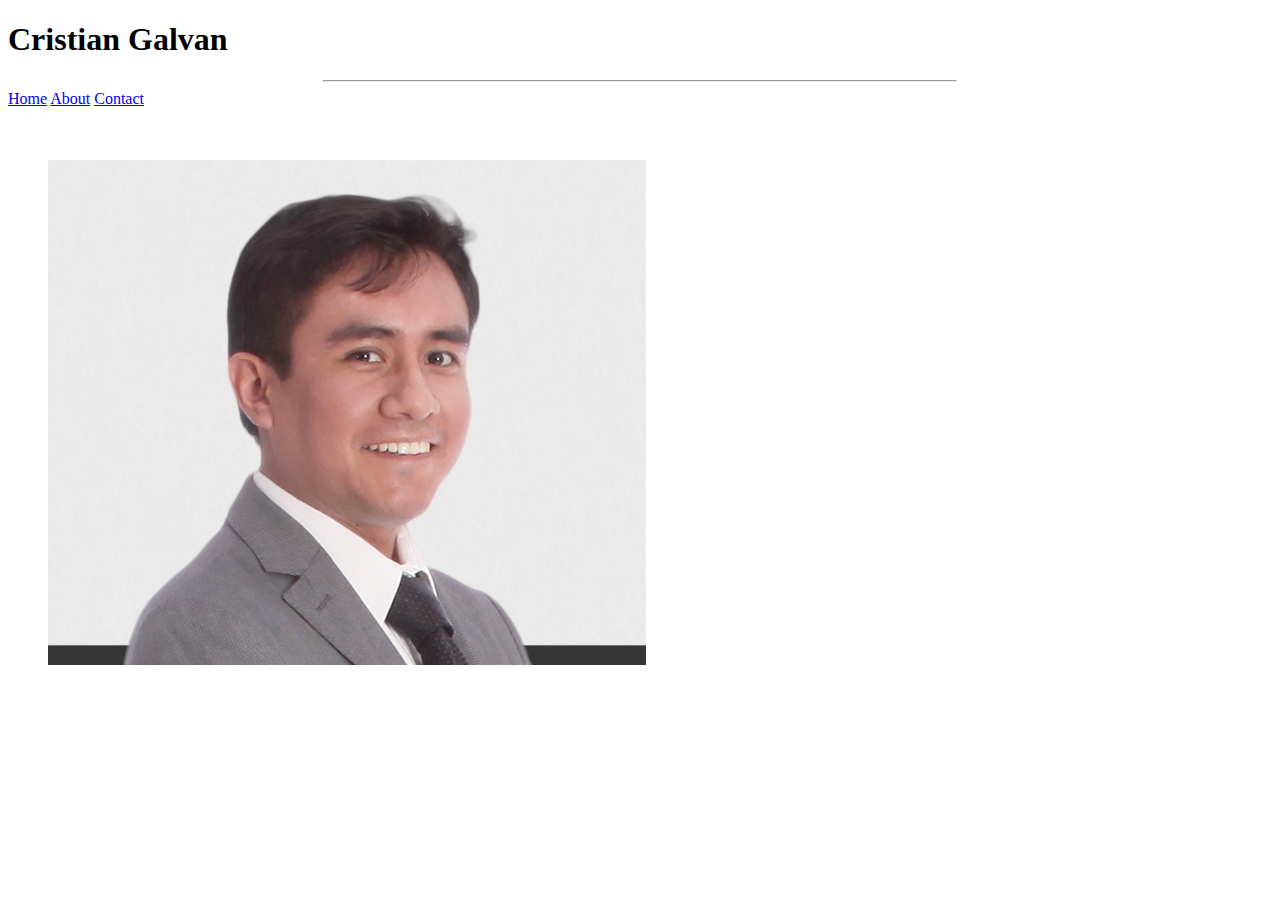
==== lab1/index.html @ dcab1f08 "Lab1" ====
<!DOCTYPE html>
<html>
<!--

First Website
and comment
in html
(comments can span multiple lines)

-->

<!-- This is the head -->
<!-- All styles and javascript go inside the head -->
    <head>
        <meta charset="utf=8"/>
        <title>Lab 1: Cristian Galvan's Portfolio</title>
    </head>
<!-- closing head -->

    <!-- This is the body -->
    <!-- This is where we place the content of our website -->
    <body>
        
        <header>
            <h1>Cristian Galvan</h1>
        </header>
        <hr width = "50%"/>
        <nav>
            <a href="index.html">Home</a>
            <a href="about.html">About</a>
            <a href="contact.html">Contact</a>
        </nav>
        <br /><br />
        <main>
             <figure>
                 <img src="img/juan_doe.png" alt="Cristian Galvan's picture">
            </figure>
        </main>
        <div>
            
        </div>
        <!-- This is the footer -->
        <!-- The footer goes inside the body but not always -->
        <footer>
            
            
        </footer>
        <!-- closing footer -->
        
    </body>
    <!-- closing body -->

</html>
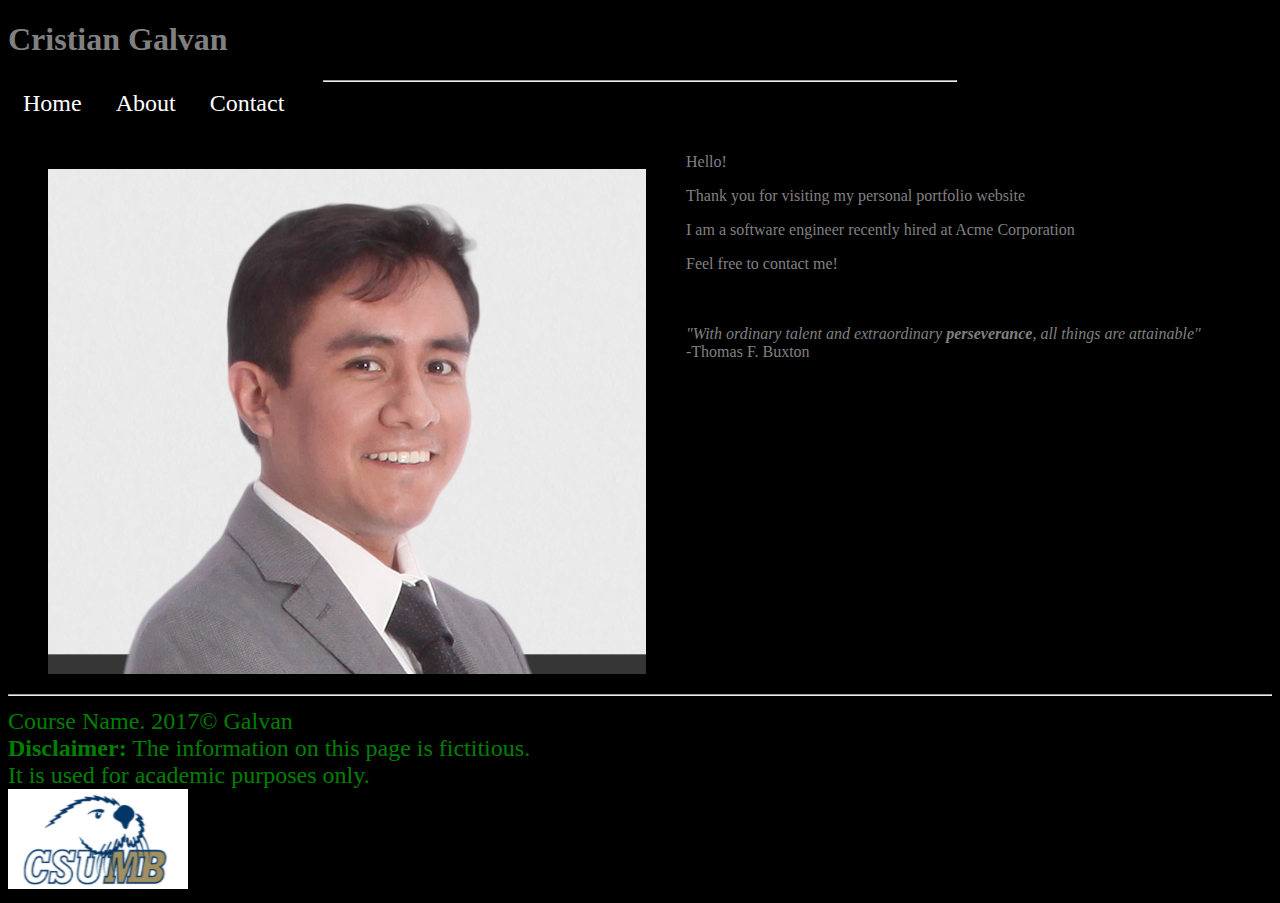
==== commit 8a54eb10: "update css and about" ====
--- a/lab1/index.html
+++ b/lab1/index.html
@@ -14,6 +14,7 @@
     <head>
         <meta charset="utf=8"/>
         <title>Lab 1: Cristian Galvan's Portfolio</title>
+        <link href="css/styles.css" rel="stylesheet" type="text/css"/> 
     </head>
 <!-- closing head -->
 
@@ -32,9 +33,18 @@
         </nav>
         <br /><br />
         <main>
-             <figure>
+             <figure id="me">
                  <img src="img/juan_doe.png" alt="Cristian Galvan's picture">
             </figure>
+            <div id="welcomeText">
+                Hello! <br/>
+            <p>Thank you for visiting my personal portfolio website</p>
+            <p>I am a software engineer recently hired at Acme Corporation</p>
+            <p>Feel free to contact me!</p>
+            <br/> <br/> 
+            <em>"With ordinary talent and extraordinary  <strong> perseverance</strong>, all things 
+            are attainable"</em> <br/> -Thomas F. Buxton
+            </div>
         </main>
         <div>
             
@@ -42,7 +52,10 @@
         <!-- This is the footer -->
         <!-- The footer goes inside the body but not always -->
         <footer>
-            
+            <hr>
+            Course Name. 2017&copy; Galvan <br />
+            <strong>Disclaimer:</strong> The information on this page is fictitious. <br />
+            It is used for academic purposes only. <br><img src="img/csumb_logo.jpg" alt="csumb">
             
         </footer>
         <!-- closing footer -->
--- a/lab1/css/styles.css
+++ b/lab1/css/styles.css
@@ -0,0 +1,71 @@
+ body {
+            background-color:black;
+            color:gray;
+            text-align:center;
+        }
+        
+        header, nav, main, footer {
+            text-align: left;
+            
+            
+        }
+        #content {
+            margin:0 auto;
+            width:600px;
+        }
+        table {
+            margin:0 auto;
+        }
+       nav a {
+            padding-bottom:4px;
+            padding: 15px;
+            font-size: 1.5em;
+            color: white;
+            text-decoration:none;
+        }
+        nav a:hover {
+            border-bottom:2px orange solid;
+            
+            font-size: 2em;
+            transition: .9s;
+        }
+        #me {
+           border-radius: 40px; 
+            
+        }
+        #csumb {
+            width:500px;
+        }
+        figure,div {
+            float:center;
+        }
+        #me, #welcomeText {
+            float:left;
+            
+        }
+        footer {
+            clear:left;
+            color:green;
+            font-size:1.5em;
+        }
+        td {
+            padding-right: 10px;
+            font-size: 1.3em;
+            
+        }
+        td strong {
+            color:orange;
+        }
+        #table-header {
+            background-color: #351a00;
+        }
+        .table-row {
+            background-color:#753900;
+        }
+        ul {
+            text-align:left;
+            padding-left: 200px;
+        }
+        .hobby {
+            color:yellow;
+        }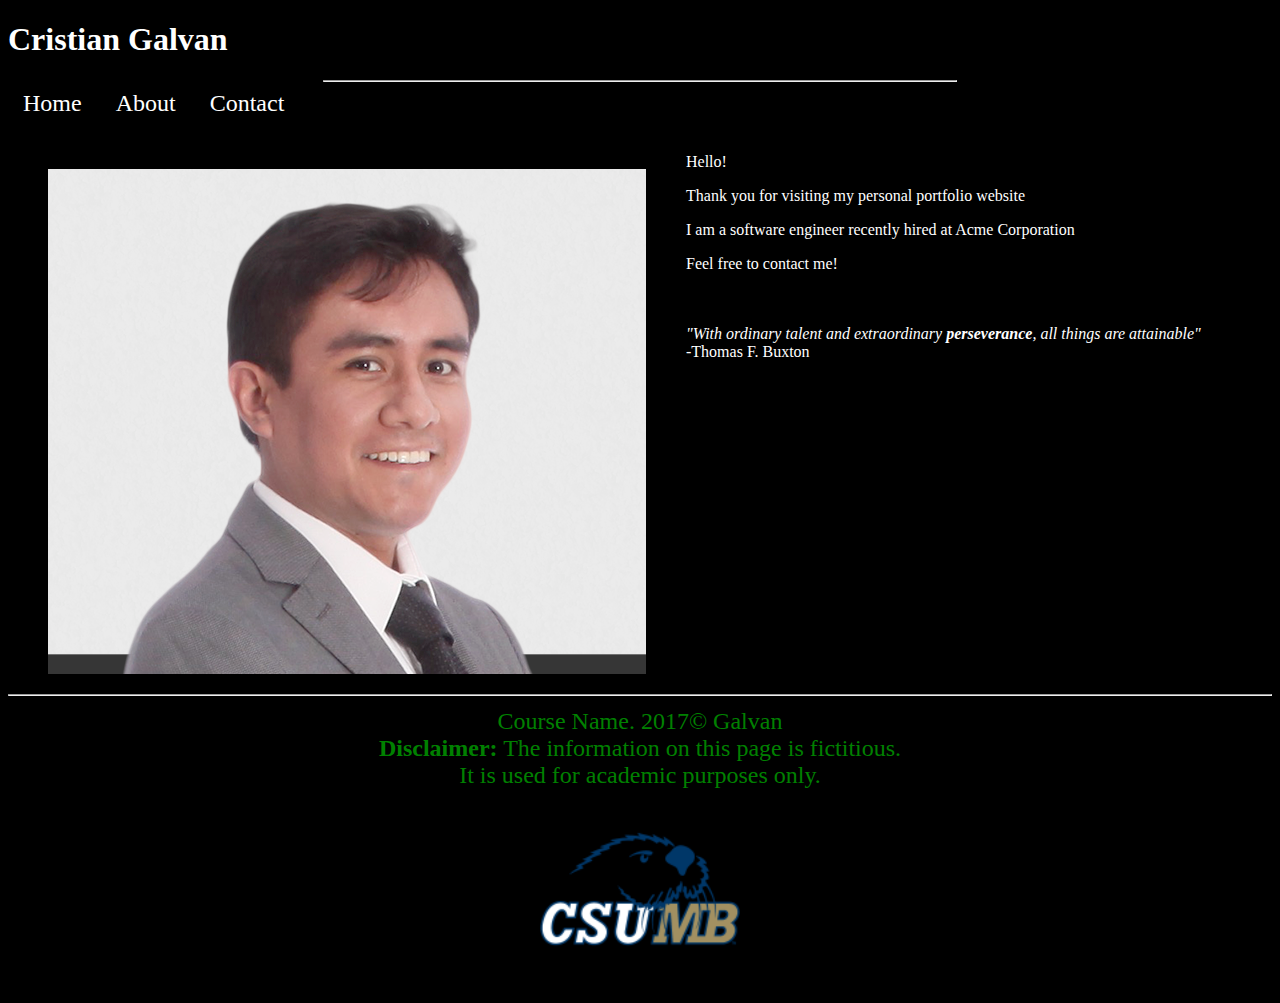
==== commit b05f7f9c: "update css" ====
--- a/lab1/index.html
+++ b/lab1/index.html
@@ -55,7 +55,7 @@
             <hr>
             Course Name. 2017&copy; Galvan <br />
             <strong>Disclaimer:</strong> The information on this page is fictitious. <br />
-            It is used for academic purposes only. <br><img src="img/csumb_logo.jpg" alt="csumb">
+            It is used for academic purposes only. <br><img src="img/csumb-logo.png" id="csumb">
             
         </footer>
         <!-- closing footer -->
--- a/lab1/css/styles.css
+++ b/lab1/css/styles.css
@@ -1,21 +1,22 @@
  body {
             background-color:black;
-            color:gray;
+            color:white;
             text-align:center;
         }
         
-        header, nav, main, footer {
+        header, nav, main {
             text-align: left;
             
             
+        }
+        footer{
+            margin:0 auto;
         }
         #content {
             margin:0 auto;
             width:600px;
         }
-        table {
-            margin:0 auto;
-        }
+        
        nav a {
             padding-bottom:4px;
             padding: 15px;
@@ -29,12 +30,10 @@
             font-size: 2em;
             transition: .9s;
         }
-        #me {
-           border-radius: 40px; 
-            
-        }
+        
         #csumb {
-            width:500px;
+            width:200px;
+            height:150;
         }
         figure,div {
             float:center;
@@ -59,8 +58,8 @@
         #table-header {
             background-color: #351a00;
         }
-        .table-row {
-            background-color:#753900;
+        tr strong {
+            background-color:yellow;
         }
         ul {
             text-align:left;
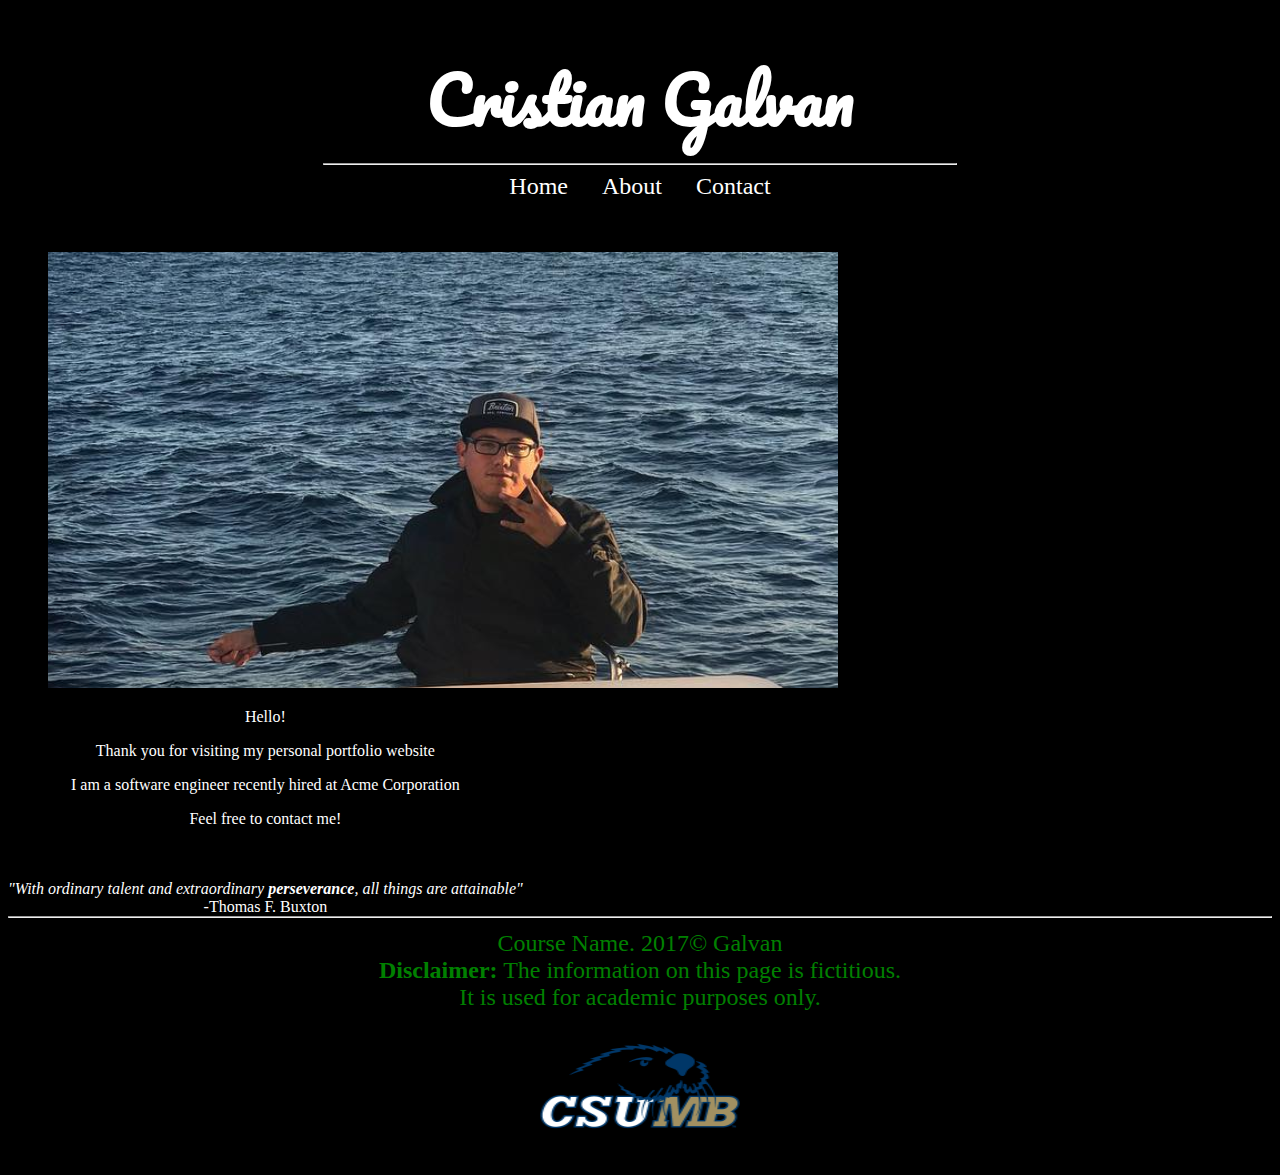
==== commit aee9728f: "Last commit" ====
--- a/lab1/index.html
+++ b/lab1/index.html
@@ -14,7 +14,9 @@
     <head>
         <meta charset="utf=8"/>
         <title>Lab 1: Cristian Galvan's Portfolio</title>
-        <link href="css/styles.css" rel="stylesheet" type="text/css"/> 
+        <link href="css/styles.css" rel="stylesheet" type="text/css"/>
+        <link href="https://fonts.googleapis.com/css?family=Pacifico" rel="stylesheet">
+
     </head>
 <!-- closing head -->
 
@@ -34,7 +36,7 @@
         <br /><br />
         <main>
              <figure id="me">
-                 <img src="img/juan_doe.png" alt="Cristian Galvan's picture">
+                 <img src="img/cristian.png" alt="Cristian Galvan's picture">
             </figure>
             <div id="welcomeText">
                 Hello! <br/>
--- a/lab1/css/styles.css
+++ b/lab1/css/styles.css
@@ -4,17 +4,17 @@
             text-align:center;
         }
         
-        header, nav, main {
-            text-align: left;
-            
+        header, nav, main,footer{
+            text-align: center;
+            margin:0 auto;
+
             
         }
-        footer{
-            margin:0 auto;
-        }
+       
         #content {
             margin:0 auto;
             width:600px;
+            float:left;
         }
         
        nav a {
@@ -33,10 +33,10 @@
         
         #csumb {
             width:200px;
-            height:150;
+            height:150px;
         }
         figure,div {
-            float:center;
+            float:left;
         }
         #me, #welcomeText {
             float:left;
@@ -52,14 +52,15 @@
             font-size: 1.3em;
             
         }
+       
         td strong {
             color:orange;
         }
         #table-header {
             background-color: #351a00;
         }
-        tr strong {
-            background-color:yellow;
+        .css-row {
+            background-color:orange;
         }
         ul {
             text-align:left;
@@ -67,4 +68,9 @@
         }
         .hobby {
             color:yellow;
+        }
+        h1{
+            font-family: 'Pacifico', cursive;
+            font-size: 4em;
+            margin-bottom: 0px;
         }